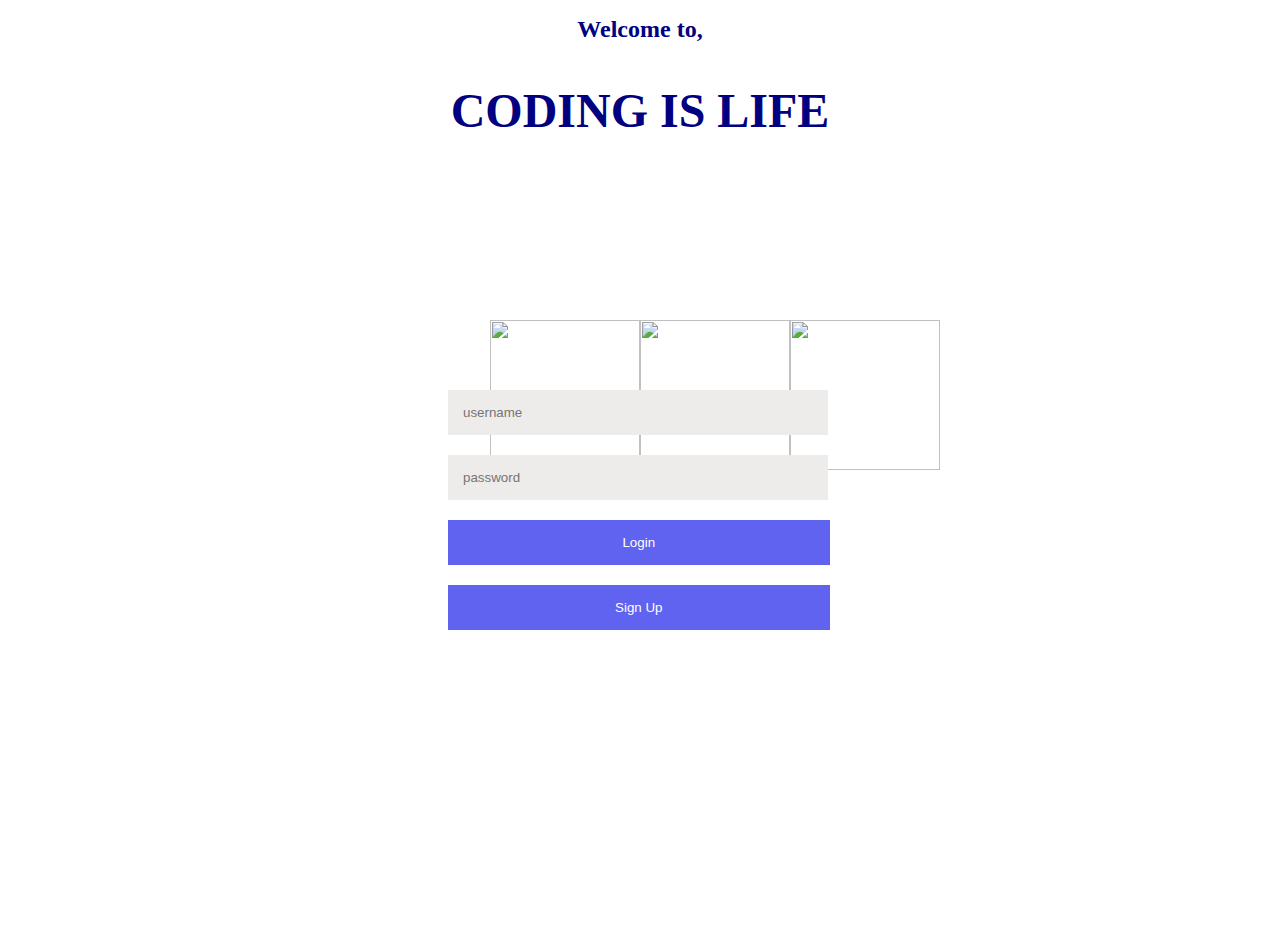
==== index.html @ 4910878b "Hash Password" ====
<!DOCTYPE html>
<html lang="en">
<head>
    <meta charset="UTF-8">
    <meta name="viewport" content="width=device-width, initial-scale=1.0">
    <meta http-equiv="X-UA-Compatible" content="ie=edge">
    <title>Coding is Life</title>
    <h1>Welcome to,</h1>
    <h2>CODING IS LIFE</h2>
    
   <link rel="stylesheet" href="css/styles.css">
   <style>
    h1 {
   color: navy;
   font: verdana;
   font-size: 150%;
   text-align: center;
}
   h2{
   color: navy;
   font: verdana;
   font-size: 300%;
   text-align: center;
}
  
   </style>
</head>

<body>
<img src="js.png" id="jsimg" style="width: 150px; height: 150px; position: absolute; bottom:430px; left: 490px;"/>
<img src="html&css.png" id="htmlimg" style="width: 150px; height: 150px; position: absolute; bottom:430px; left: 640px;" />
<img src="phyton.png" id="phytonimg" style="width: 150px; height: 150px; position: absolute; bottom:430px; left: 790px;"/>

<!--Log In-->
<!-- Div splits screen into several parts-->
<div class="login" id="loginForm">
    <input type="text" placeholder="username" name="uname" id="username"><br>
    <input type="password" placeholder="password" name="pswrd" id="password"><br>
    <button id="login-btn"> Login </button>
    <button id="register-btn"> Sign Up </button>
</div>

<!-- Registration Form  -->

<div id="registerbox" class="container">
        <input type="text" name="uname" placeholder="Username" id="regUsername"><br>
        <input type="text" name="fname" placeholder="First Name" id="regFirstName"><br>
        <input type="text" name="lname" placeholder="Last name" id="regLastName"><br>
        <input type="text" name="age" placeholder="Your Age" id="regAge"><br>
        <input type="text" name="email" placeholder="Email" id="regEmail"><br>
        <input type="password" name="pswrd" placeholder="Password" id="regPassword">
        <input type="password" name="rpswrd" placeholder="Repeat Password" id="regRepeatpassword"><br>
        <button id="createaccount"> Create your Account </button> 
</div>

<script src="js/signup.js"></script>
</body>
</html>
---- css/styles.css ----
/* Login position; Login stylesheet; */
.login{
    position: absolute;
    top: calc(45% - 75px);
    left: calc(35% - 50px);
    height: 500px;
    width: 350px;
    padding: 50px;

}

.login input [type=button]:hover{
  opacity: 0.8;  
}

/* Hide Sign Up Form*/
.container{
   display: none;
}

.container{
position: absolute;
top: calc(30% - 60px);
left: calc(40% - 50px);
height: 150px;
width: 350px;
padding: 10px;

}


/* Witdth of input fields / Username & Password */
input[type=text], input[type=password] {
width: 100%;
padding: 15px;
margin: 10px 0 10px 0;
display: inline-block;
border: none;
background: #eeebeb;
}

input[type=text]:focus, input[type=password]:focus {
background-color: #ddd;
outline: none;
}

hr {
border: 3px solid #f1f1f1;
margin-bottom: 25px;
}

/* Set a style for all buttons / Login & Sign Up */
button {
background-color: rgb(43, 46, 235);
color: white;
padding: 15px 20px;
margin: 10px 0;
border: none;
cursor: pointer;
width: 109%;
opacity: 0.75;
}

button:hover {
opacity:1;
}
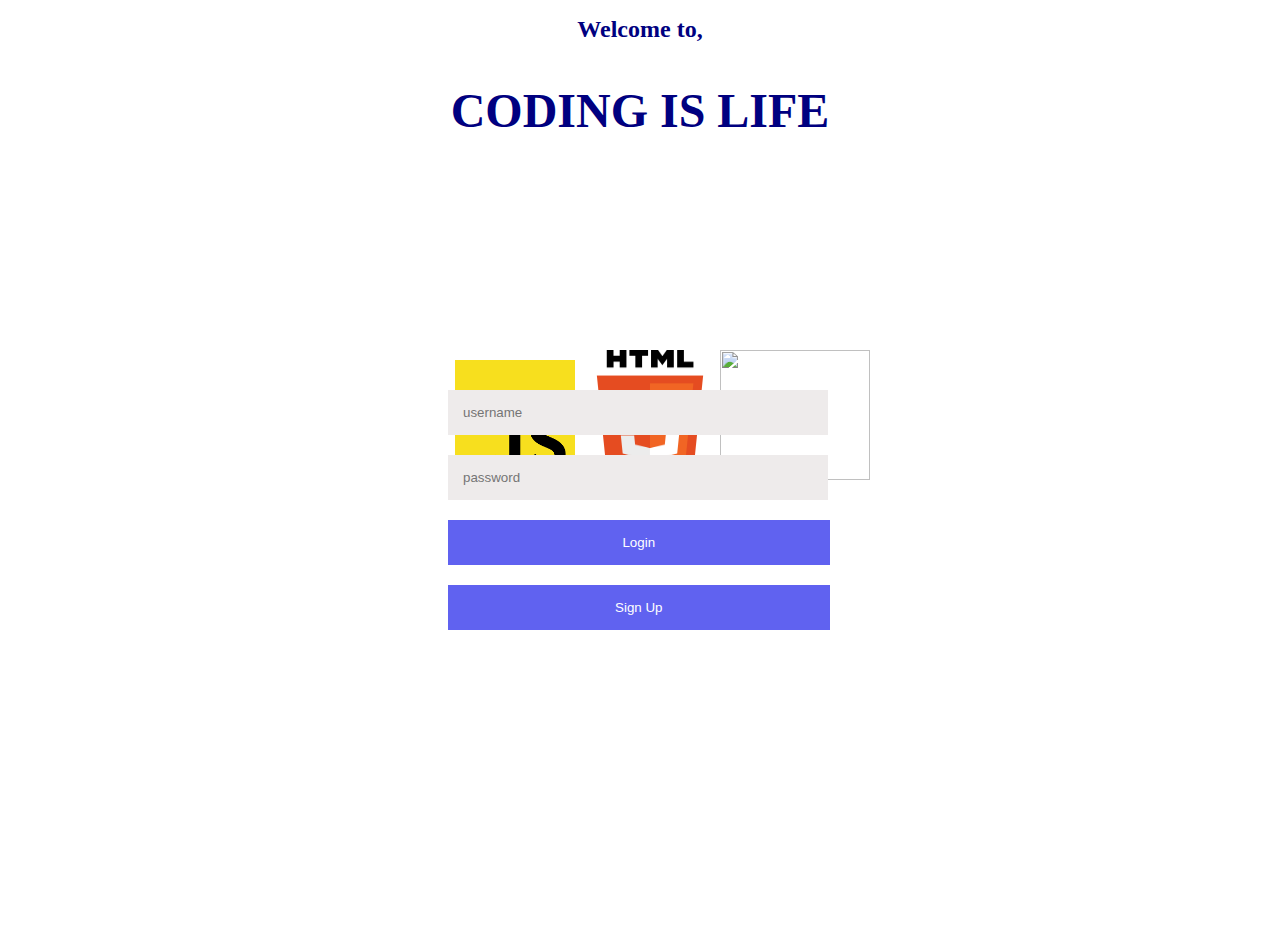
==== commit 9dbca563: "added new products, cart button, css, id" ====
--- a/index.html
+++ b/index.html
@@ -27,9 +27,9 @@
 </head>
 
 <body>
-<img src="js.png" id="jsimg" style="width: 150px; height: 150px; position: absolute; bottom:430px; left: 490px;"/>
-<img src="html&css.png" id="htmlimg" style="width: 150px; height: 150px; position: absolute; bottom:430px; left: 640px;" />
-<img src="phyton.png" id="phytonimg" style="width: 150px; height: 150px; position: absolute; bottom:430px; left: 790px;"/>
+<img src="img/JavaScript.png" id="jsimg" style="width: 120px; height: 120px; position: absolute; bottom:420px; left: 455px;"/>
+<img src="img/HTML.png" id="htmlimg" style="width: 150px; height: 130px; position: absolute; bottom:420px; left: 575px;" />
+<img src="img/Phyton.png" id="phytonimg" style="width: 150px; height: 130px; position: absolute; bottom:420px; left: 720px;"/>
 
 <!--Log In-->
 <!-- Div splits screen into several parts-->
@@ -42,17 +42,27 @@
 
 <!-- Registration Form  -->
 
+
 <div id="registerbox" class="container">
         <input type="text" name="uname" placeholder="Username" id="regUsername"><br>
         <input type="text" name="fname" placeholder="First Name" id="regFirstName"><br>
         <input type="text" name="lname" placeholder="Last name" id="regLastName"><br>
+      
+
+<!--Drop Down Menu for Gender and Age-->
+       <!-- Sex
+        <select name="sex" id="usex">
+            <option value="male">Male</option>
+            <option value="female">Female</option>
+            <option value="other">Other</option> -->
         <input type="text" name="age" placeholder="Your Age" id="regAge"><br>
         <input type="text" name="email" placeholder="Email" id="regEmail"><br>
-        <input type="password" name="pswrd" placeholder="Password" id="regPassword">
-        <input type="password" name="rpswrd" placeholder="Repeat Password" id="regRepeatpassword"><br>
+        <input type="text" name="pswrd" placeholder="Password" id="regPassword">
+        <input type="text" name="rpswrd" placeholder="Repeat Password" id="regRepeatpassword"><br>
         <button id="createaccount"> Create your Account </button> 
 </div>
 
 <script src="js/signup.js"></script>
+<!--<script src="js/signupvalidation.js"></script>-->
 </body>
 </html>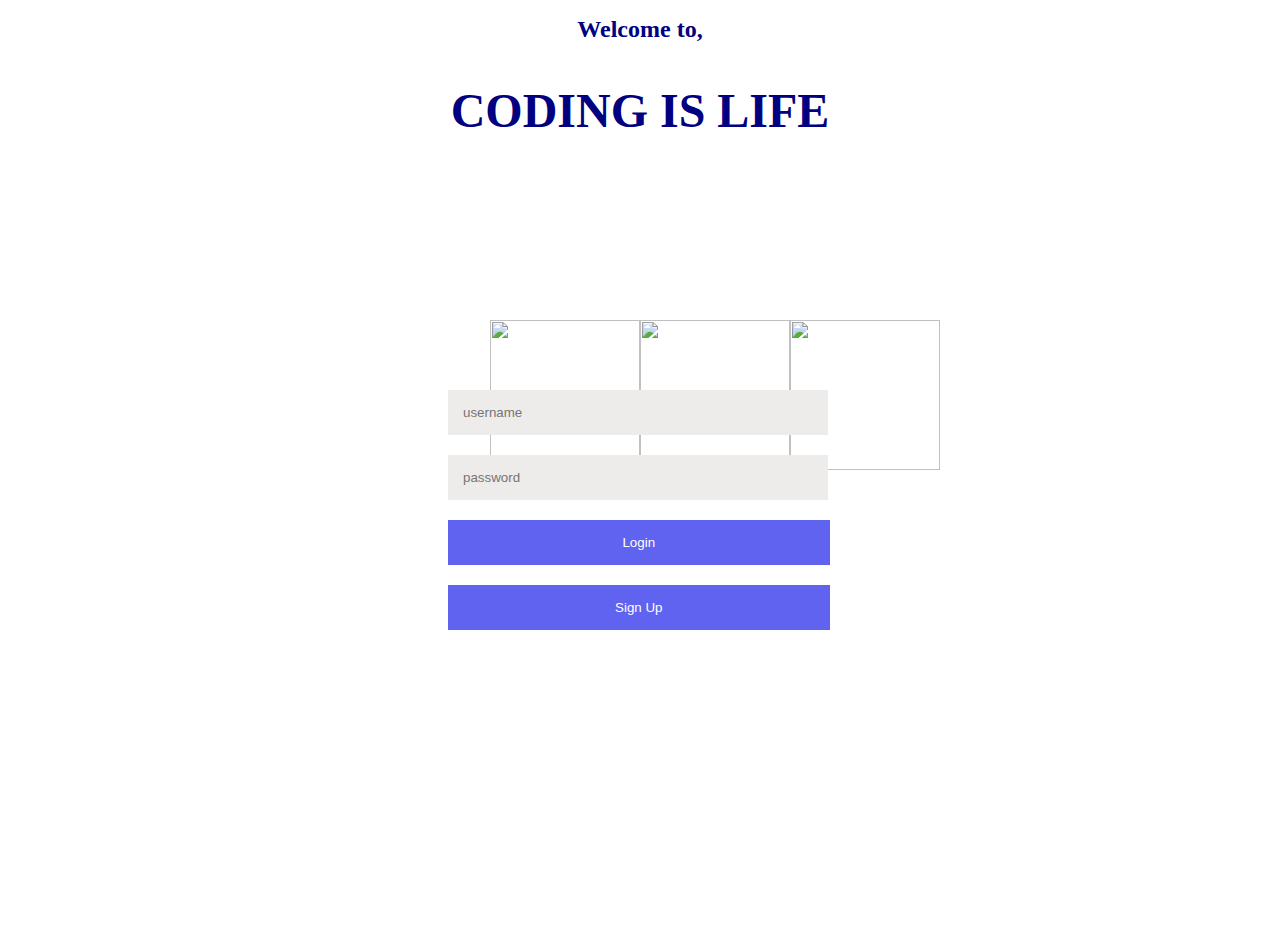
==== commit 5a265b53: "Structure updated" ====
--- a/index.html
+++ b/index.html
@@ -27,9 +27,9 @@
 </head>
 
 <body>
-<img src="img/JavaScript.png" id="jsimg" style="width: 120px; height: 120px; position: absolute; bottom:420px; left: 455px;"/>
-<img src="img/HTML.png" id="htmlimg" style="width: 150px; height: 130px; position: absolute; bottom:420px; left: 575px;" />
-<img src="img/Phyton.png" id="phytonimg" style="width: 150px; height: 130px; position: absolute; bottom:420px; left: 720px;"/>
+<img src="JavaScript.png" id="jsimg" style="width: 150px; height: 150px; position: absolute; bottom:430px; left: 490px;"/>
+<img src="html&css.png" id="htmlimg" style="width: 150px; height: 150px; position: absolute; bottom:430px; left: 640px;" />
+<img src="Phytoncss.png" id="phytonimg" style="width: 150px; height: 150px; position: absolute; bottom:430px; left: 790px;"/>
 
 <!--Log In-->
 <!-- Div splits screen into several parts-->
@@ -42,27 +42,18 @@
 
 <!-- Registration Form  -->
 
-
 <div id="registerbox" class="container">
         <input type="text" name="uname" placeholder="Username" id="regUsername"><br>
         <input type="text" name="fname" placeholder="First Name" id="regFirstName"><br>
         <input type="text" name="lname" placeholder="Last name" id="regLastName"><br>
-      
-
-<!--Drop Down Menu for Gender and Age-->
-       <!-- Sex
-        <select name="sex" id="usex">
-            <option value="male">Male</option>
-            <option value="female">Female</option>
-            <option value="other">Other</option> -->
         <input type="text" name="age" placeholder="Your Age" id="regAge"><br>
         <input type="text" name="email" placeholder="Email" id="regEmail"><br>
-        <input type="text" name="pswrd" placeholder="Password" id="regPassword">
-        <input type="text" name="rpswrd" placeholder="Repeat Password" id="regRepeatpassword"><br>
+        <input type="password" name="pswrd" placeholder="Password" id="regPassword">
+        <input type="password" name="rpswrd" placeholder="Repeat Password" id="regRepeatpassword"><br>
         <button id="createaccount"> Create your Account </button> 
 </div>
 
 <script src="js/signup.js"></script>
-<!--<script src="js/signupvalidation.js"></script>-->
+
 </body>
 </html>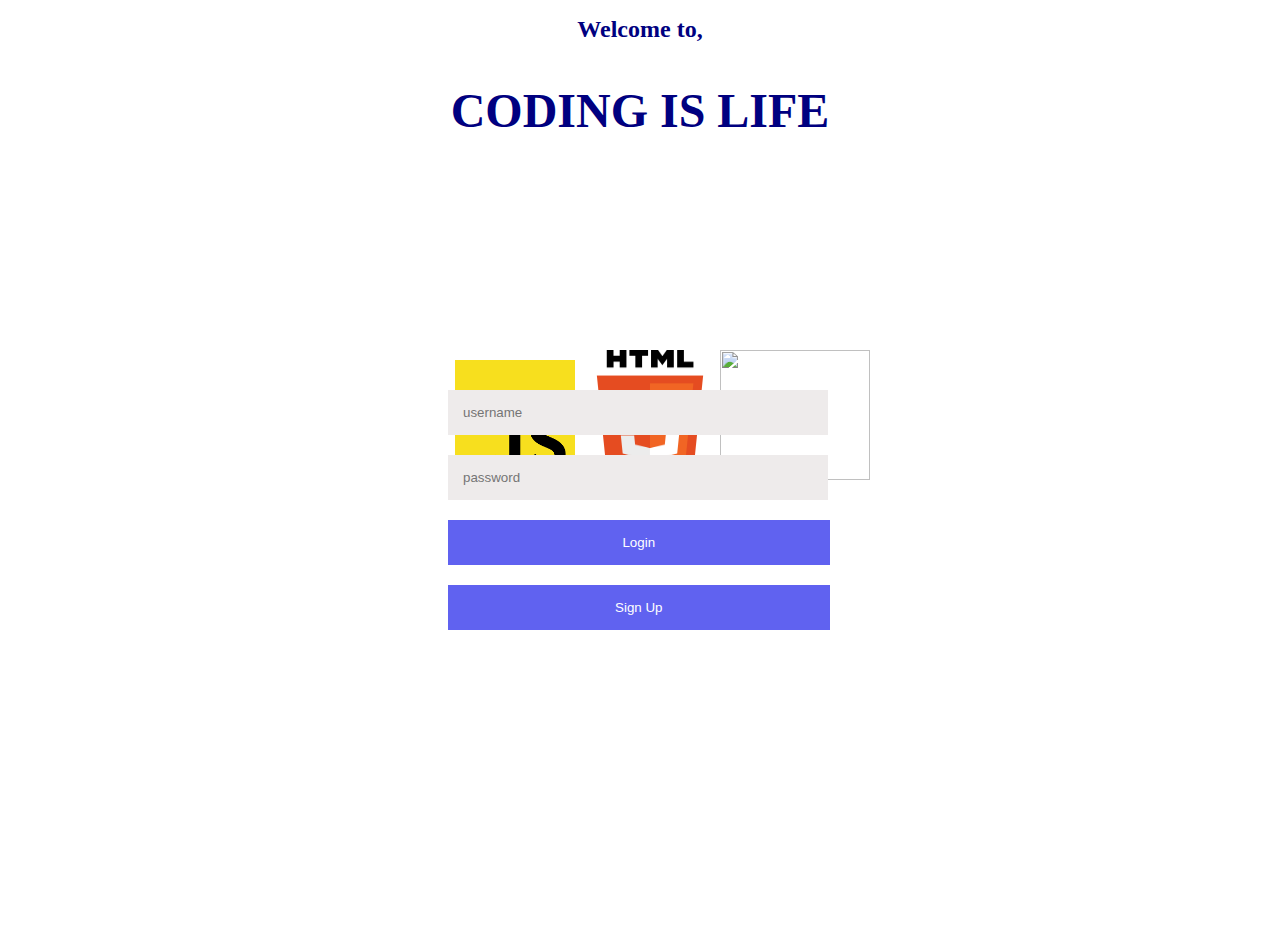
==== commit ed144068: "Structure fixed" ====
--- a/index.html
+++ b/index.html
@@ -27,9 +27,9 @@
 </head>
 
 <body>
-<img src="JavaScript.png" id="jsimg" style="width: 150px; height: 150px; position: absolute; bottom:430px; left: 490px;"/>
-<img src="html&css.png" id="htmlimg" style="width: 150px; height: 150px; position: absolute; bottom:430px; left: 640px;" />
-<img src="Phytoncss.png" id="phytonimg" style="width: 150px; height: 150px; position: absolute; bottom:430px; left: 790px;"/>
+<img src="img/JavaScript.png" id="jsimg" style="width: 120px; height: 120px; position: absolute; bottom:420px; left: 455px;"/>
+<img src="img/HTML.png" id="htmlimg" style="width: 150px; height: 130px; position: absolute; bottom:420px; left: 575px;" />
+<img src="img/Phyton.png" id="phytonimg" style="width: 150px; height: 130px; position: absolute; bottom:420px; left: 720px;"/>
 
 <!--Log In-->
 <!-- Div splits screen into several parts-->
@@ -42,18 +42,28 @@
 
 <!-- Registration Form  -->
 
+
 <div id="registerbox" class="container">
         <input type="text" name="uname" placeholder="Username" id="regUsername"><br>
         <input type="text" name="fname" placeholder="First Name" id="regFirstName"><br>
         <input type="text" name="lname" placeholder="Last name" id="regLastName"><br>
+      
+
+<!--Drop Down Menu for Gender and Age-->
+       <!-- Sex
+        <select name="sex" id="usex">
+            <option value="male">Male</option>
+            <option value="female">Female</option>
+            <option value="other">Other</option> -->
         <input type="text" name="age" placeholder="Your Age" id="regAge"><br>
         <input type="text" name="email" placeholder="Email" id="regEmail"><br>
-        <input type="password" name="pswrd" placeholder="Password" id="regPassword">
-        <input type="password" name="rpswrd" placeholder="Repeat Password" id="regRepeatpassword"><br>
+        <input type="text" name="pswrd" placeholder="Password" id="regPassword">
+        <input type="text" name="rpswrd" placeholder="Repeat Password" id="regRepeatpassword"><br>
         <button id="createaccount"> Create your Account </button> 
 </div>
 
 <script src="js/signup.js"></script>
 
+<!--<script src="js/signupvalidation.js"></script>-->
 </body>
 </html>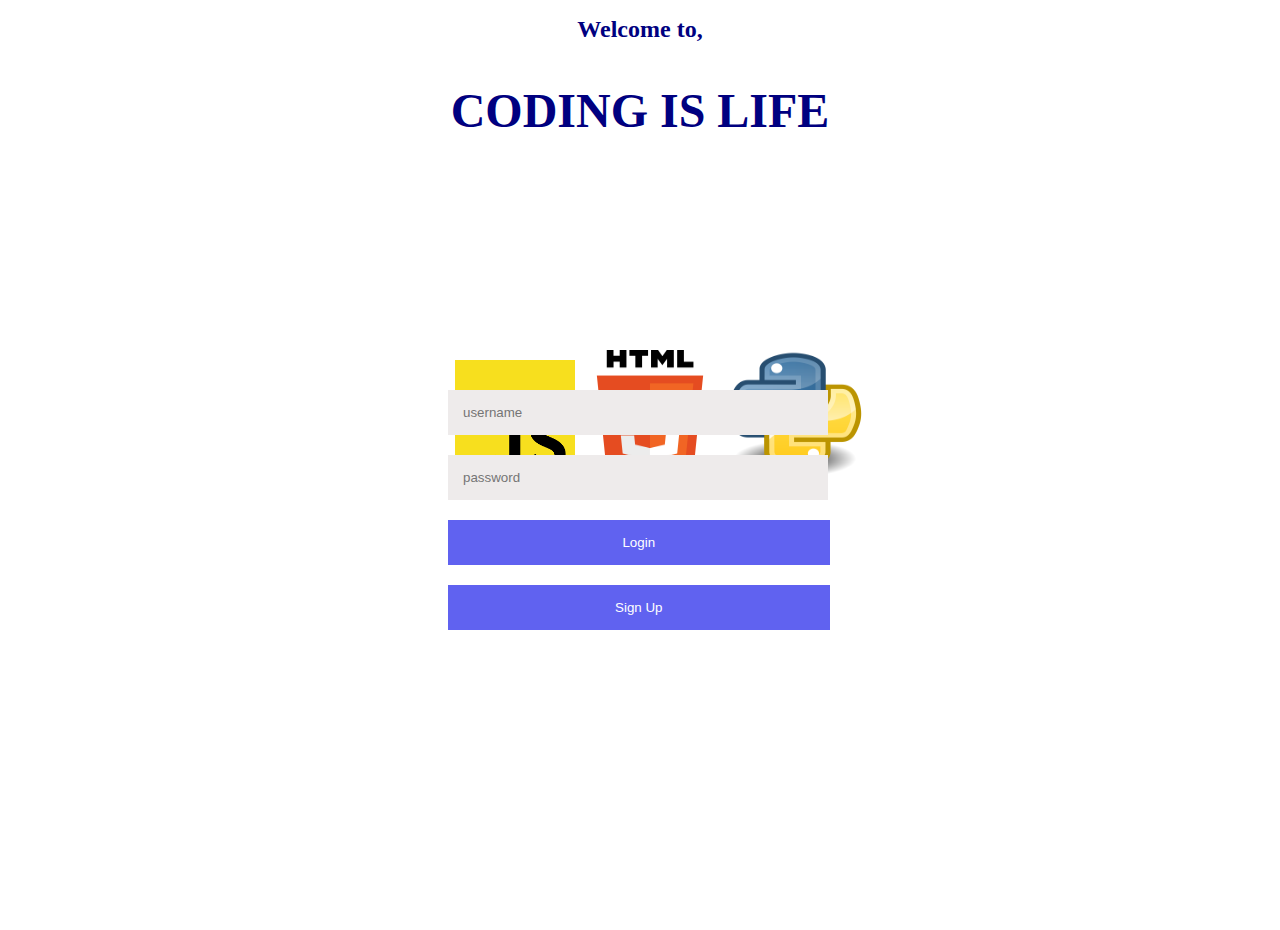
==== commit 6efa81be: "css, html, & JS" ====
--- a/index.html
+++ b/index.html
@@ -63,7 +63,6 @@
 </div>
 
 <script src="js/signup.js"></script>
-
 <!--<script src="js/signupvalidation.js"></script>-->
 </body>
 </html>